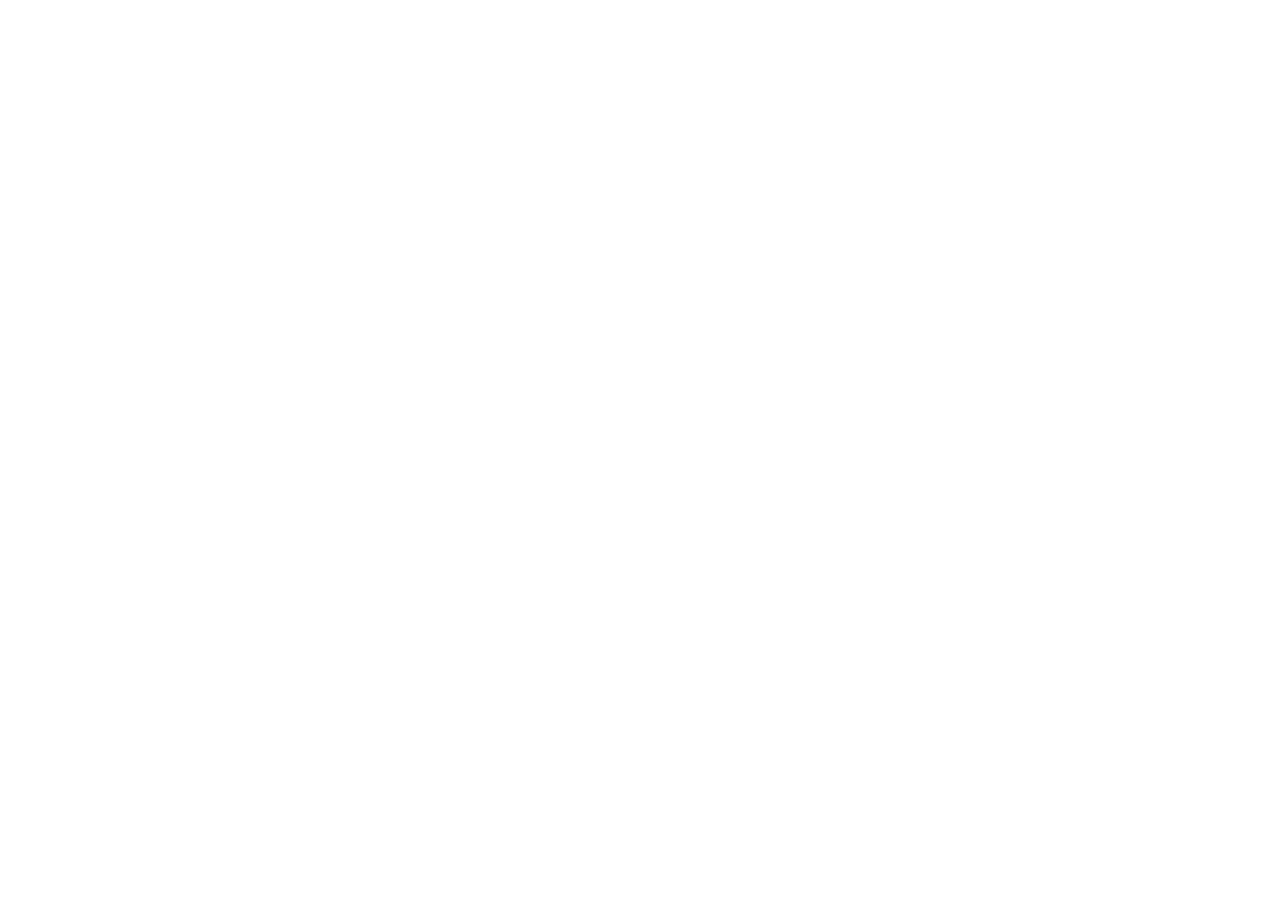
==== additem.html @ fec5f522 "Added code to file." ====
<!DOCTYPE HTML>
<html lang="en-US">
<head>
	<meta charset="UTF-8">
	<title>Add Item</title>
	<style type="text/css">
		body { font-family:Arial; }
		fieldset {display:inline;}
		input, select {margin-bottom:15px;}
		.listitem { background:#EEE; border-bottom:1px solid grey; margin:5px 0; padding:10px; width:300px; }
		.listitem p { margin:4px 0; }
	</style>
	<script type="text/javascript">
		var itemsArray = [];
		var el = function(arg) { return document.getElementById(arg); }
		var shelter = [ "tent", "ground cloth", "ground tarp", "extra stakes", "shade", "shade poles", "shade rope", "shade stakes", "axe",
					    "hammer", "mat", "dust pan", "Dust brush" ];
		var bedding = [ "sleeping bag", "sheets", "blankets", "pillow", "air mattress", "sleeping pad", "cot", "tarp", "air pump", "repair kit for air mattress",
						"utility bags for storage" ];
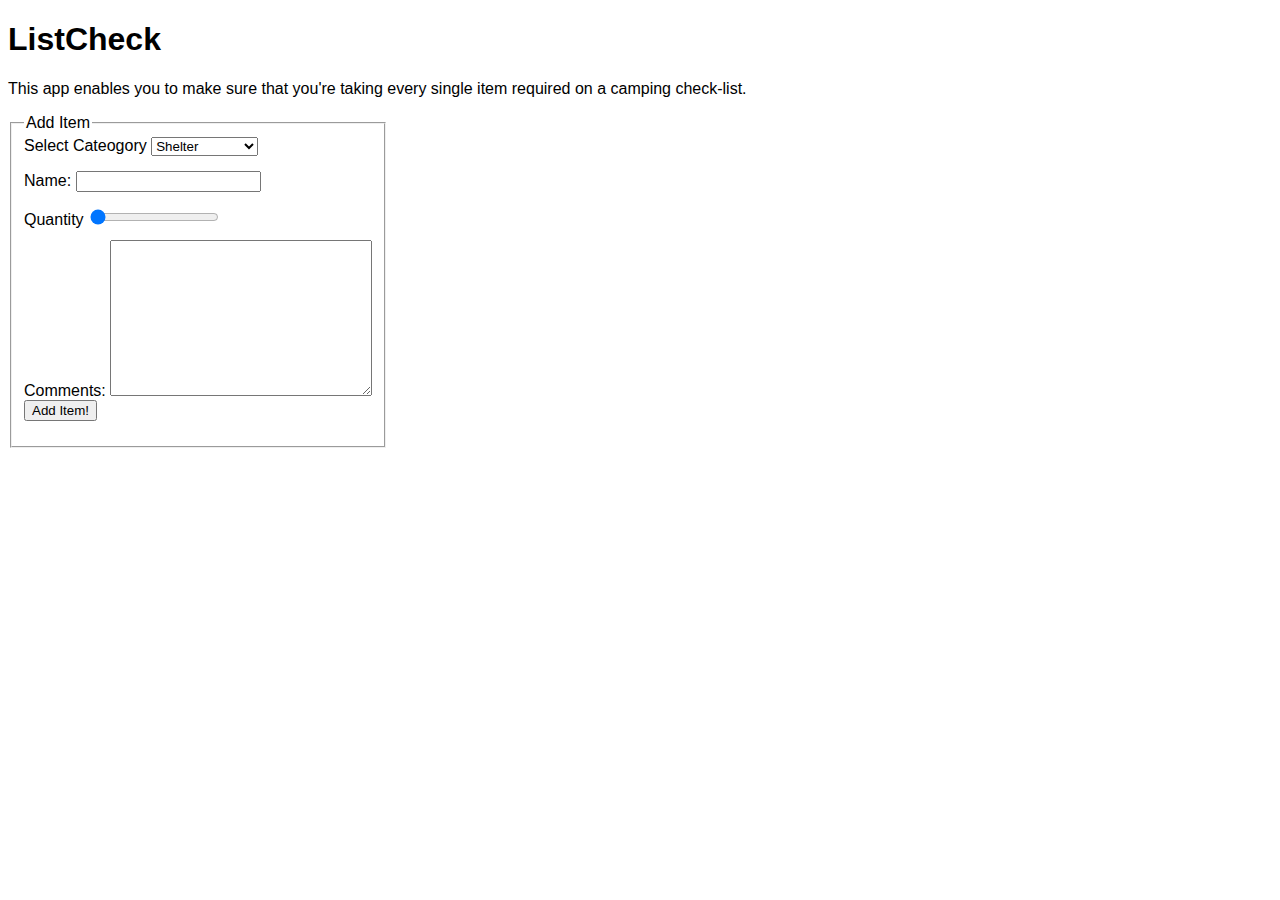
==== commit ca855b36: "finished last parto of add item." ====
--- a/additem.html
+++ b/additem.html
@@ -17,3 +17,104 @@
 					    "hammer", "mat", "dust pan", "Dust brush" ];
 		var bedding = [ "sleeping bag", "sheets", "blankets", "pillow", "air mattress", "sleeping pad", "cot", "tarp", "air pump", "repair kit for air mattress",
 						"utility bags for storage" ];
+        var cooking = [ "large water jug", "water bucket", "coolers", "ice", "thermos", "stove", "stove with fuel", "stove with propane", "matches",
+						"lighter", "charcoal", "firewood", "buddy burner", "oven", "tin can", "box oven", "campfire grill", "barbeque grill",
+						"fire starters", "newspapers", "tablecloth", "thumb tacks", "clips", "plates", "bowls", "paper plates", "paper bowls", "silverware",
+						"plastic silverware", "measuring cups", "aluminium foil", "paper towels", "trash bags", "dish soap", "cloth pins", "cooking oil",
+						"pam spray", "containers", "pot holders", "oven mitts", "pots", "frying pans", "pan lids", "soap", "tongs", "skewers", "grill forks",
+						"can opener", "bottle opener", "folding table", "dutch oven", "pie irons", "mugs", "paper cups", "mixing bowls", "cutting board",
+						"ziplock bags", "napkins", "dish pan", "dish rag", "towels", "scrub pad", "brillo", "seasonings", "sugar", "condiments", "potato peeler"];
+		var clothing = ["shoes", "boots", "jeans", "pants", "shirts", "belts", "t-shirts", "socks", "hat", "bandana", "sweatshirt", "underwear", "raincoat"];
+		var firstaid = ["medicine", "bandages", "adhesive tape", "antiseptic" ,"cotton", "tweezers", "scissors", "tissues", "sunscreen"];
+		var miscellaneous = ["funds", "games", "mp3 player", "gps", "books", "radio"];
+		
+		function para(field, val) {
+			return "<p>" + "<strong>" + field + ": </strong>" + val + "</p>";
+		}
+	
+		function display() {
+			var text = "";
+			var len = itemsArray.length;
+			
+			for (i=0; i<len; i++) {
+				text += "<div class='listitem'>" + para("Category", itemsArray[i]['category']) + para("Name", itemsArray[i]['name']) + para("Quantity", itemsArray[i]['quantity']) + para("Comments", itemsArray[i]['comments']) + "</div>";
+			}
+			el('listbox').innerHTML = text;
+		}
+		
+		var update = function() {
+			var obj = { category:el('category').value, name:el('name').value, quantity:el('quantity').value, comments:el('comments').value };
+			var len = itemsArray.length;
+			var notAlreadyThere = true;
+			for (i=0; i<len; i++) {
+				if (obj['name'].toLowerCase() == itemsArray[i]['name'].toLowerCase() && obj['category'] == itemsArray[i]['category']) {
+					itemsArray[i]['quantity'] = obj['quantity'];
+					itemsArray[i]['comments'] = obj['comments'];
+					notAlreadyThere = false;
+				}
+			}
+			if (notAlreadyThere)
+				itemsArray.push(obj);
+			display();
+		}
+		
+		function validate() {
+			var targetArray;
+			var option;
+			var cat = el('category').value;
+			if (cat == "Shelter")
+				targetArray = shelter;
+			else if (cat == "Bedding")
+				targetArray = bedding;
+			else if (cat == "Cooking")
+				targetArray = cooking;
+			else if (cat == "Clothing")
+				targetArray = clothing;
+			else if (cat == "First Aid")
+				targetArray = firstaid;
+			else if (cat == "Miscellaneous")
+				targetArray = miscellaneous;
+			
+			
+			if ( el('name').value == "" || el('quantity').value == "" || el('comments').value == "" )
+				alert('All fields are required!');
+			else if ( targetArray.indexOf(el('name').value.toLowerCase()) == -1 ) {
+				option = confirm("Err..the item you entered doesn't seem like one required for a camping trip. Add it anyway?");
+				if (option == true)
+					update();
+			}
+			else update();
+		}
+	</script>
+</head>
+<body>
+	<header>
+		<h1>ListCheck</h1>
+		<p>This app enables you to make sure that you're taking every single item required on a camping check-list.</p>
+	</header>
+	<form action="#">
+		<fieldset>
+		<!-- Reqs:  fieldset & legend -->
+			<legend>Add Item</legend>
+			<label for="category">Select Cateogory</label>
+			<select name="category" id="category">
+				<option value="Shelter">Shelter</option>
+				<option value="Bedding">Bedding</option>
+				<option value="Cooking">Cooking</option>
+				<option value="Clothing">Clothing</option>
+				<option value="First Aid">First Aid</option>
+				<option value="Miscellaneous">Miscellaneous</option>
+			</select><br />
+			<label for="name">Name: </label><input type="text" name="name" id="name" /><br />
+			<label for="quantity">Quantity </label><input type="range" name="quantity" id="quantity" min="1" max="10" value="1" /><br />
+			<label for="comments">Comments: </label><textarea name="comments" id="comments" cols="30" rows="10"></textarea><br />
+			<input type="button" value="Add Item!" onclick="validate();" />
+		</fieldset>
+	</form>
+	
+	<div id="listbox">
+		
+	</div>
+	
+</body>
+</html>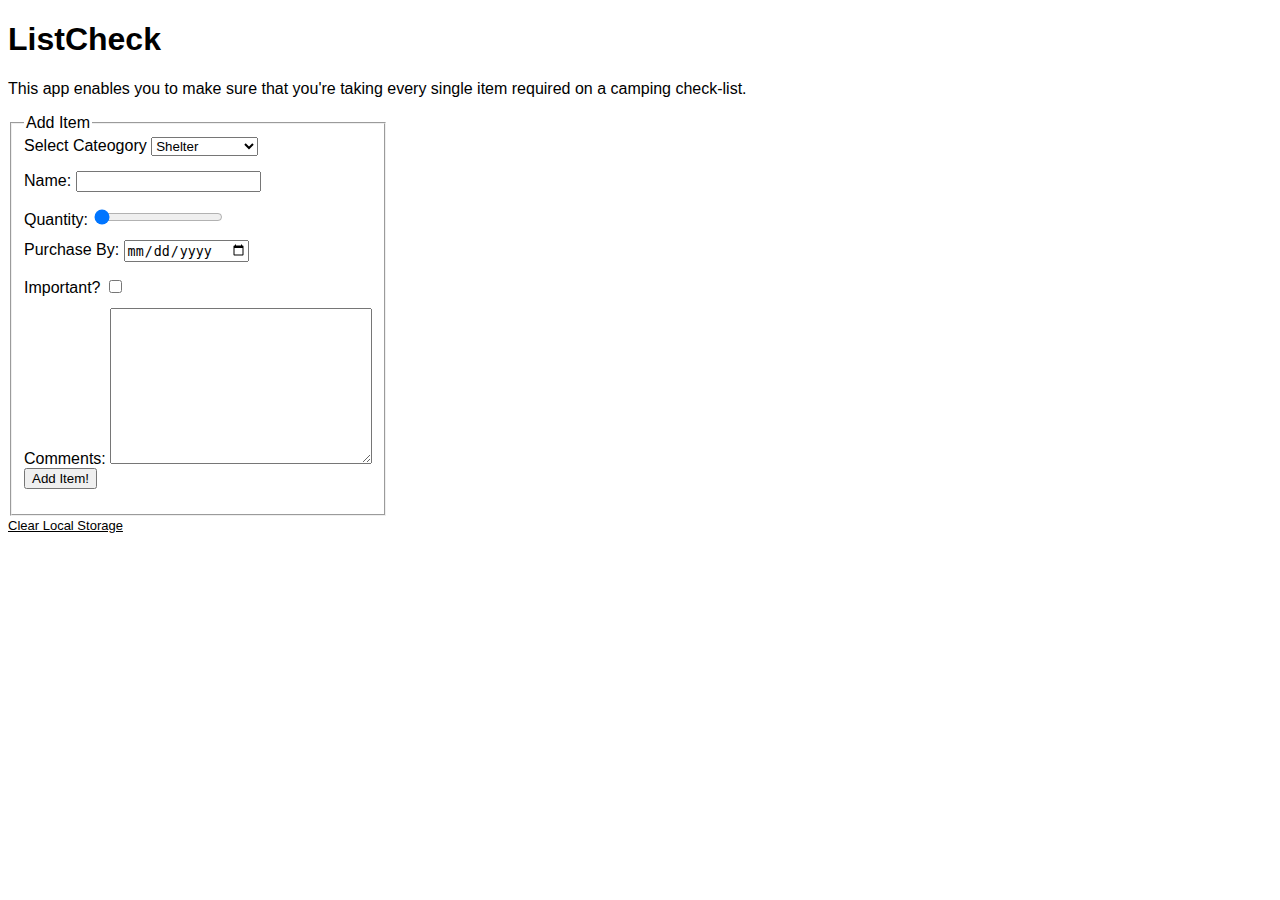
==== commit af3343be: "Added all new corrections to project." ====
--- a/additem.html
+++ b/additem.html
@@ -3,98 +3,16 @@
 <head>
 	<meta charset="UTF-8">
 	<title>Add Item</title>
-	<style type="text/css">
-		body { font-family:Arial; }
-		fieldset {display:inline;}
-		input, select {margin-bottom:15px;}
-		.listitem { background:#EEE; border-bottom:1px solid grey; margin:5px 0; padding:10px; width:300px; }
-		.listitem p { margin:4px 0; }
-	</style>
-	<script type="text/javascript">
-		var itemsArray = [];
-		var el = function(arg) { return document.getElementById(arg); }
-		var shelter = [ "tent", "ground cloth", "ground tarp", "extra stakes", "shade", "shade poles", "shade rope", "shade stakes", "axe",
-					    "hammer", "mat", "dust pan", "Dust brush" ];
-		var bedding = [ "sleeping bag", "sheets", "blankets", "pillow", "air mattress", "sleeping pad", "cot", "tarp", "air pump", "repair kit for air mattress",
-						"utility bags for storage" ];
-        var cooking = [ "large water jug", "water bucket", "coolers", "ice", "thermos", "stove", "stove with fuel", "stove with propane", "matches",
-						"lighter", "charcoal", "firewood", "buddy burner", "oven", "tin can", "box oven", "campfire grill", "barbeque grill",
-						"fire starters", "newspapers", "tablecloth", "thumb tacks", "clips", "plates", "bowls", "paper plates", "paper bowls", "silverware",
-						"plastic silverware", "measuring cups", "aluminium foil", "paper towels", "trash bags", "dish soap", "cloth pins", "cooking oil",
-						"pam spray", "containers", "pot holders", "oven mitts", "pots", "frying pans", "pan lids", "soap", "tongs", "skewers", "grill forks",
-						"can opener", "bottle opener", "folding table", "dutch oven", "pie irons", "mugs", "paper cups", "mixing bowls", "cutting board",
-						"ziplock bags", "napkins", "dish pan", "dish rag", "towels", "scrub pad", "brillo", "seasonings", "sugar", "condiments", "potato peeler"];
-		var clothing = ["shoes", "boots", "jeans", "pants", "shirts", "belts", "t-shirts", "socks", "hat", "bandana", "sweatshirt", "underwear", "raincoat"];
-		var firstaid = ["medicine", "bandages", "adhesive tape", "antiseptic" ,"cotton", "tweezers", "scissors", "tissues", "sunscreen"];
-		var miscellaneous = ["funds", "games", "mp3 player", "gps", "books", "radio"];
-		
-		function para(field, val) {
-			return "<p>" + "<strong>" + field + ": </strong>" + val + "</p>";
-		}
-	
-		function display() {
-			var text = "";
-			var len = itemsArray.length;
-			
-			for (i=0; i<len; i++) {
-				text += "<div class='listitem'>" + para("Category", itemsArray[i]['category']) + para("Name", itemsArray[i]['name']) + para("Quantity", itemsArray[i]['quantity']) + para("Comments", itemsArray[i]['comments']) + "</div>";
-			}
-			el('listbox').innerHTML = text;
-		}
-		
-		var update = function() {
-			var obj = { category:el('category').value, name:el('name').value, quantity:el('quantity').value, comments:el('comments').value };
-			var len = itemsArray.length;
-			var notAlreadyThere = true;
-			for (i=0; i<len; i++) {
-				if (obj['name'].toLowerCase() == itemsArray[i]['name'].toLowerCase() && obj['category'] == itemsArray[i]['category']) {
-					itemsArray[i]['quantity'] = obj['quantity'];
-					itemsArray[i]['comments'] = obj['comments'];
-					notAlreadyThere = false;
-				}
-			}
-			if (notAlreadyThere)
-				itemsArray.push(obj);
-			display();
-		}
-		
-		function validate() {
-			var targetArray;
-			var option;
-			var cat = el('category').value;
-			if (cat == "Shelter")
-				targetArray = shelter;
-			else if (cat == "Bedding")
-				targetArray = bedding;
-			else if (cat == "Cooking")
-				targetArray = cooking;
-			else if (cat == "Clothing")
-				targetArray = clothing;
-			else if (cat == "First Aid")
-				targetArray = firstaid;
-			else if (cat == "Miscellaneous")
-				targetArray = miscellaneous;
-			
-			
-			if ( el('name').value == "" || el('quantity').value == "" || el('comments').value == "" )
-				alert('All fields are required!');
-			else if ( targetArray.indexOf(el('name').value.toLowerCase()) == -1 ) {
-				option = confirm("Err..the item you entered doesn't seem like one required for a camping trip. Add it anyway?");
-				if (option == true)
-					update();
-			}
-			else update();
-		}
-	</script>
+	<link rel="stylesheet" href="style.css" />
+	<script type="text/javascript" src="code.js"></script>
 </head>
 <body>
 	<header>
 		<h1>ListCheck</h1>
 		<p>This app enables you to make sure that you're taking every single item required on a camping check-list.</p>
 	</header>
-	<form action="#">
+	<form action="#" method="POST">
 		<fieldset>
-		<!-- Reqs:  fieldset & legend -->
 			<legend>Add Item</legend>
 			<label for="category">Select Cateogory</label>
 			<select name="category" id="category">
@@ -106,7 +24,9 @@
 				<option value="Miscellaneous">Miscellaneous</option>
 			</select><br />
 			<label for="name">Name: </label><input type="text" name="name" id="name" /><br />
-			<label for="quantity">Quantity </label><input type="range" name="quantity" id="quantity" min="1" max="10" value="1" /><br />
+			<label for="quantity">Quantity: </label><input type="range" name="quantity" id="quantity" min="1" max="10" value="1" /><br />
+			<label for="date">Purchase By: </label><input type="date" name="date" id="date" /><br />
+			<label for="important">Important? </label><input type="checkbox" name="important" id="important" /><br />
 			<label for="comments">Comments: </label><textarea name="comments" id="comments" cols="30" rows="10"></textarea><br />
 			<input type="button" value="Add Item!" onclick="validate();" />
 		</fieldset>
@@ -115,6 +35,7 @@
 	<div id="listbox">
 		
 	</div>
+	<a class="button" onclick="clearlist();">Clear Local Storage</a>
 	
 </body>
 </html>--- a/style.css
+++ b/style.css
@@ -0,0 +1,6 @@
+body { font-family:Arial; }
+fieldset {display:inline;}
+input, select {margin-bottom:15px;}
+.listitem { background:#EEE; border-bottom:1px solid grey; margin:5px 0; padding:10px; width:300px; }
+.listitem p { margin:4px 0; }
+a.button { font-size:13px; text-decoration:underline; cursor:pointer; margin-right:10px;}